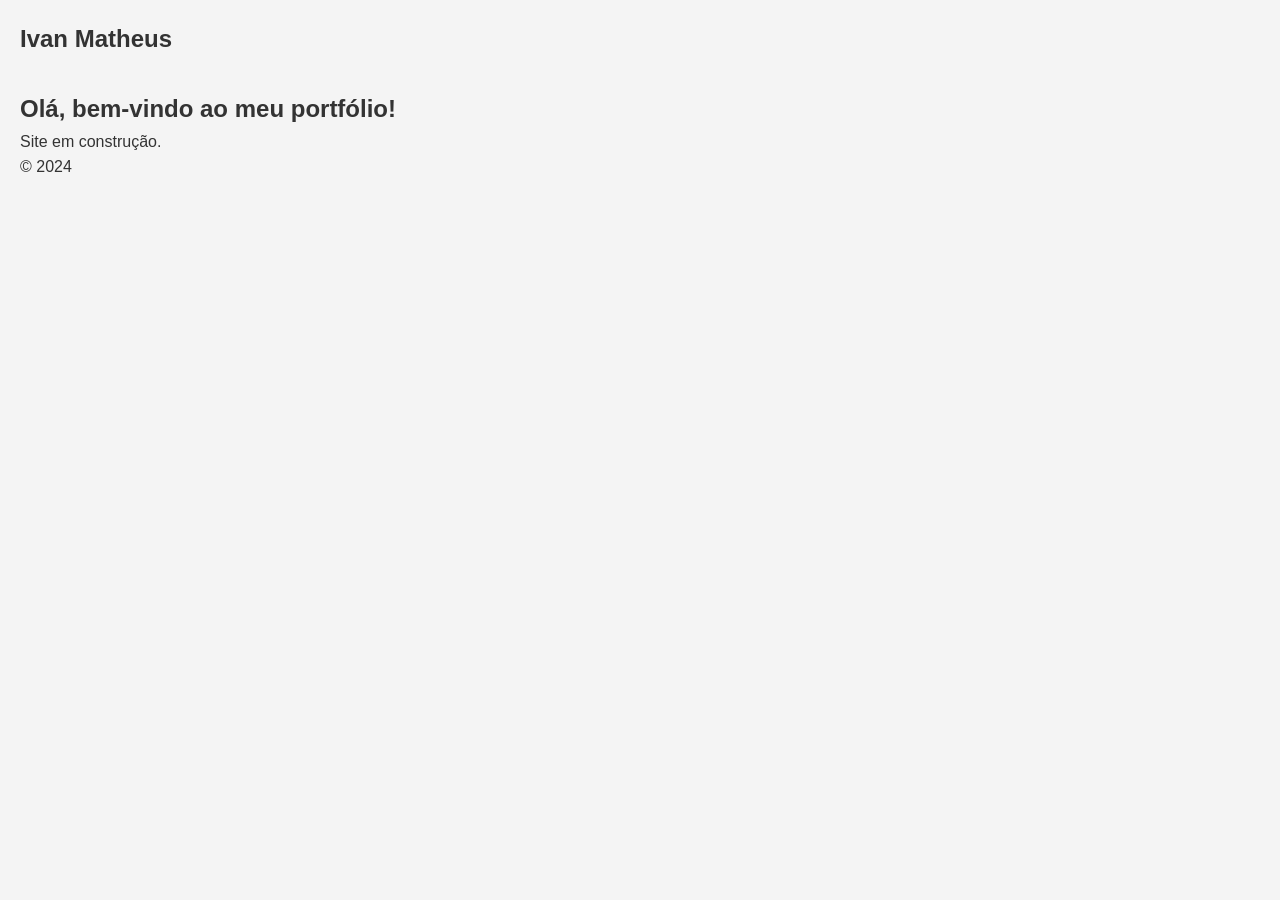
==== index.html @ 7c2f2c73 "feat: estrutura inicial do projeto" ====
<!DOCTYPE html>
<html lang="pt-br">
<head>
    <meta charset="UTF-8">
    <meta name="viewport" content="width=device-width, initial-scale=1.0">
    <title>Meu Portfólio</title>
    <link rel="stylesheet" href="style.css">
</head>
<body>
    <header>
        <nav>
            <h1>Ivan Matheus</h1>
        </nav>
    </header>

    <main>
        <section id="hero">
            <h2>Olá, bem-vindo ao meu portfólio!</h2>
            <p>Site em construção.</p>
        </section>
    </main>

    <footer>
        <p>&copy; 2024</p>
    </footer>

    <script src="script.js"></script>
</body>
</html>
---- style.css ----
/* Reset básico */
* {
    margin: 0;
    padding: 0;
    box-sizing: border-box;
}

body {
    font-family: Arial, sans-serif;
    line-height: 1.6;
    background-color: #f4f4f4;
    color: #333;
    padding: 20px;
}

header {
    margin-bottom: 2rem;
}
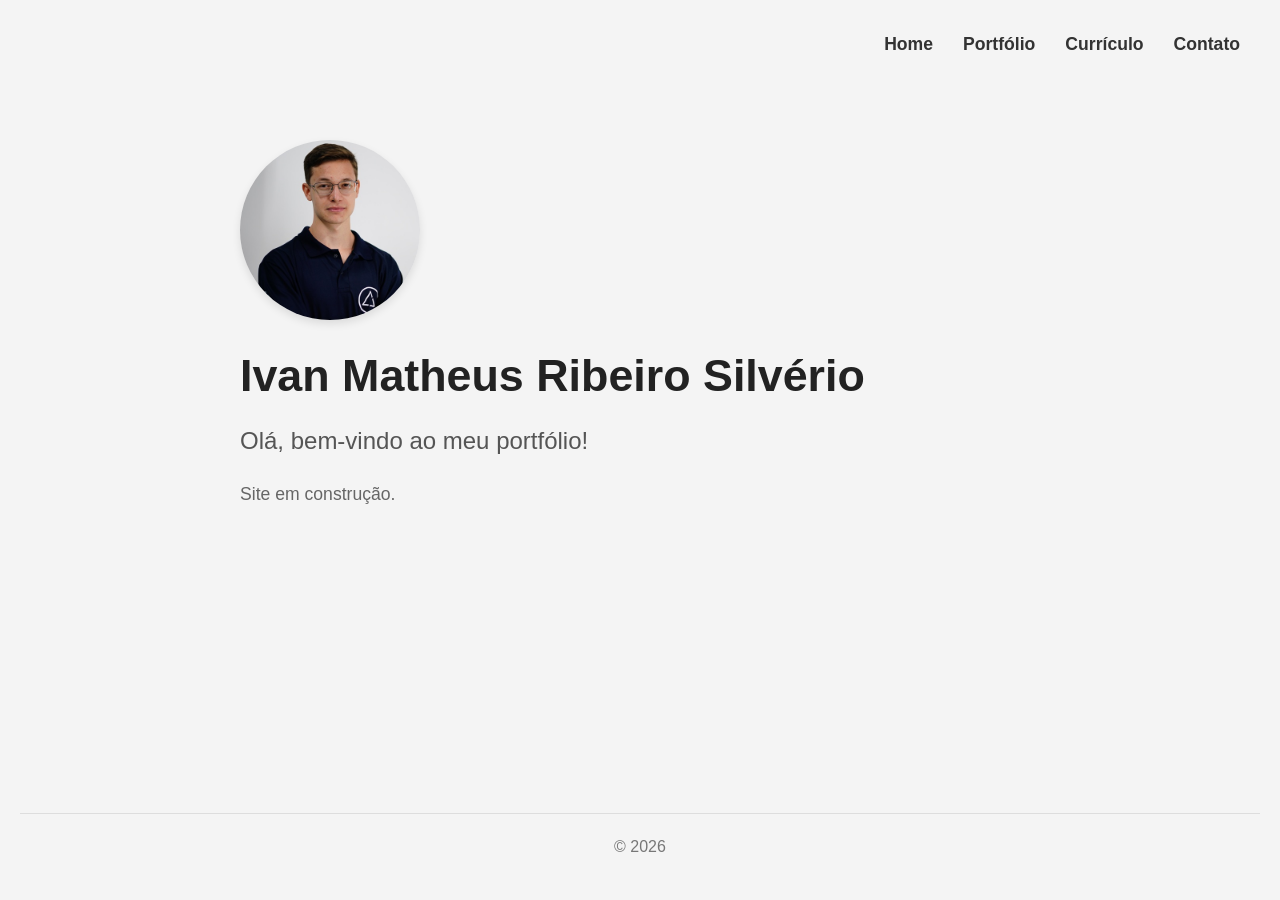
==== commit 095b7d9e: "feat: estiliza layout da página inicial e ajusta foto de perfil - Posiciona o menu de navegação no c" ====
--- a/index.html
+++ b/index.html
@@ -9,19 +9,28 @@
 <body>
     <header>
         <nav>
-            <h1>Ivan Matheus</h1>
+            <ul>
+                <li>Home</li>
+                <li>Portfólio</li>
+                <li>Currículo</li>
+                <li>Contato</li>
+            </ul>
         </nav>
     </header>
 
     <main>
         <section id="hero">
+            <img src="img/ivan-profile.jpg" alt="Foto de Ivan Matheus">
+
+
+            <h1>Ivan Matheus Ribeiro Silvério</h1>
             <h2>Olá, bem-vindo ao meu portfólio!</h2>
             <p>Site em construção.</p>
         </section>
     </main>
 
     <footer>
-        <p>&copy; 2024</p>
+        <p>&copy; 2026</p>
     </footer>
 
     <script src="script.js"></script>
--- a/style.css
+++ b/style.css
@@ -11,8 +11,81 @@
     background-color: #f4f4f4;
     color: #333;
     padding: 20px;
+    min-height: 100vh;
+    display: flex;
+    flex-direction: column;
 }
 
 header {
     margin-bottom: 2rem;
+    display: flex;
+    justify-content: flex-end; /* Joga todo o menu para a direita */
+    padding: 10px 20px;
+}
+
+nav ul {
+    list-style: none;
+    display: flex;
+    gap: 30px; 
+}
+
+nav li {
+    font-weight: bold;
+    cursor: pointer;
+    font-size: 1.1rem;
+    transition: color 0.3s ease; /* Efeito suave ao passar o mouse */
+}
+
+nav li:hover {
+    color: #007BFF; /* Cor azul ao passar o mouse */
+}
+
+main {
+    flex-grow: 1; /* Faz o main ocupar o espaço restante na tela */
+    display: flex;
+    justify-content: center; 
+    padding: 40px 20px;
+}
+
+#hero {
+    display: flex;
+    flex-direction: column;
+    align-items: flex-start; /* Alinha todo o conteúdo dentro da caixa à esquerda */
+    max-width: 800px; /* Limita a largura para criar o efeito "meio centralizado" */
+    width: 100%;
+}
+
+#hero img {
+    width: 180px;
+    height: 180px;
+    border-radius: 50%; 
+    object-fit: cover;
+    margin-bottom: 20px;
+    box-shadow: 0 4px 8px rgba(0,0,0,0.1); 
+}
+
+#hero h1 {
+    font-size: 2.8rem;
+    margin-bottom: 10px;
+    color: #222;
+}
+
+#hero h2 {
+    font-size: 1.5rem;
+    font-weight: normal;
+    color: #555;
+    margin-bottom: 20px;
+}
+
+#hero p {
+    font-size: 1.1rem;
+    color: #666;
+}
+
+footer {
+    text-align: center;
+    padding: 20px;
+    margin-top: 40px;
+    color: #777;
+    border-top: 1px solid #ddd;
 }
